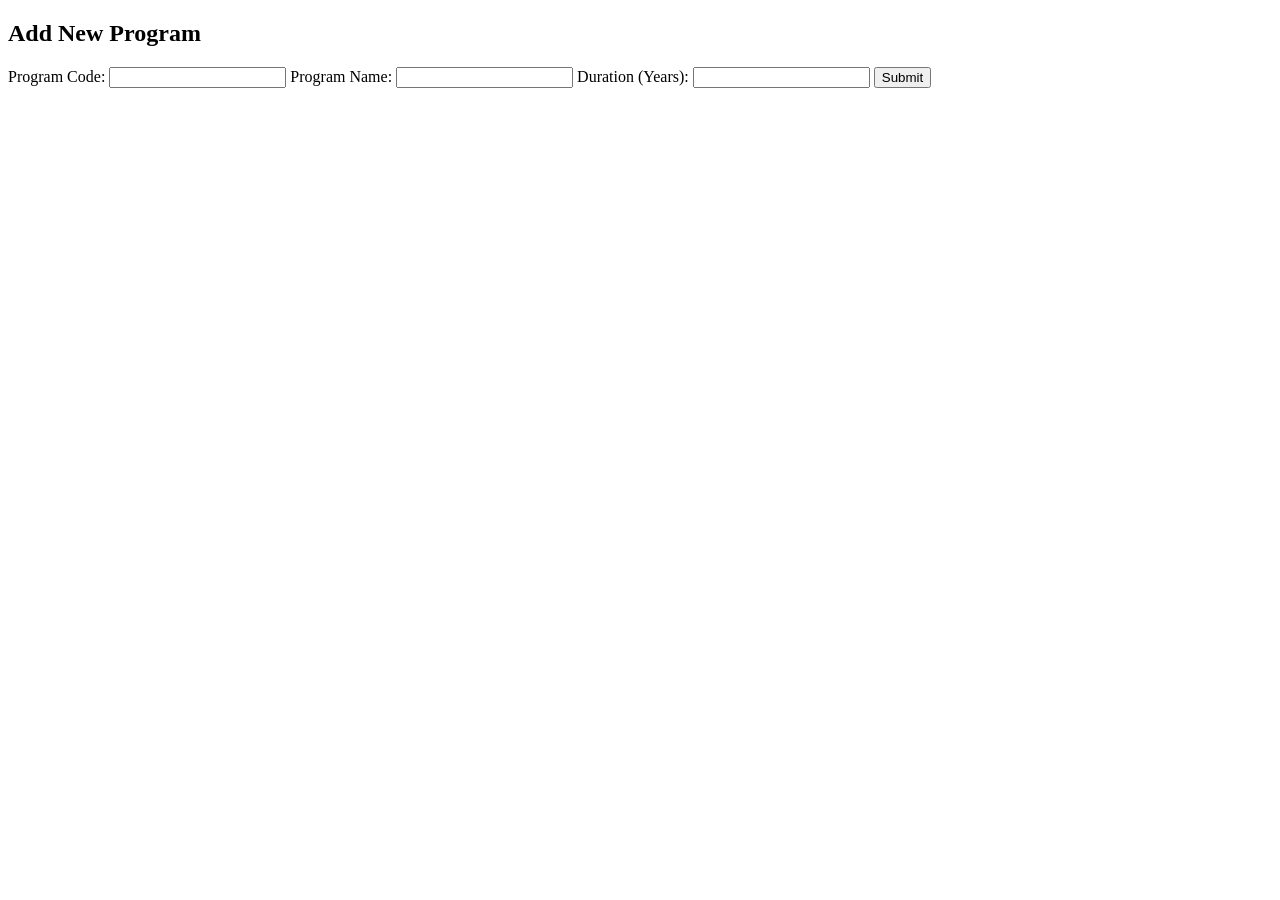
==== Labs/AT2-LAB2/FRU10/new-program.html @ 3c447bd3 "Add files via upload" ====
<!--
Author: Nathaniel POSANAI
Date: 19th March 2026
Unit: IS312 Web Application Development
-->

<!DOCTYPE html>
<html lang="en">
<head>
    <meta charset="UTF-8">
    <title>Add New Program</title>
    <link rel="stylesheet" href="style.css">
    <script>
        function validateForm() {
            const code = document.forms["programForm"]["programCode"].value;
            const name = document.forms["programForm"]["programName"].value;
            const duration = document.forms["programForm"]["duration"].value;
            if (code === "" || name === "" || duration === "") {
                alert("All fields must be filled out");
                return false;
            }
            if (isNaN(duration) || duration <= 0) {
                alert("Duration must be a positive number");
                return false;
            }
            return true;
        }
    </script>
</head>
<body>
    <h2>Add New Program</h2>
    <form name="programForm" action="add-new-program.php" method="POST" onsubmit="return validateForm();">
        <label for="programCode">Program Code:</label>
        <input type="text" id="programCode" name="programCode">

        <label for="programName">Program Name:</label>
        <input type="text" id="programName" name="programName">

        <label for="duration">Duration (Years):</label>
        <input type="text" id="duration" name="duration">

        <input type="submit" value="Submit">
    </form>
</body>
</html>
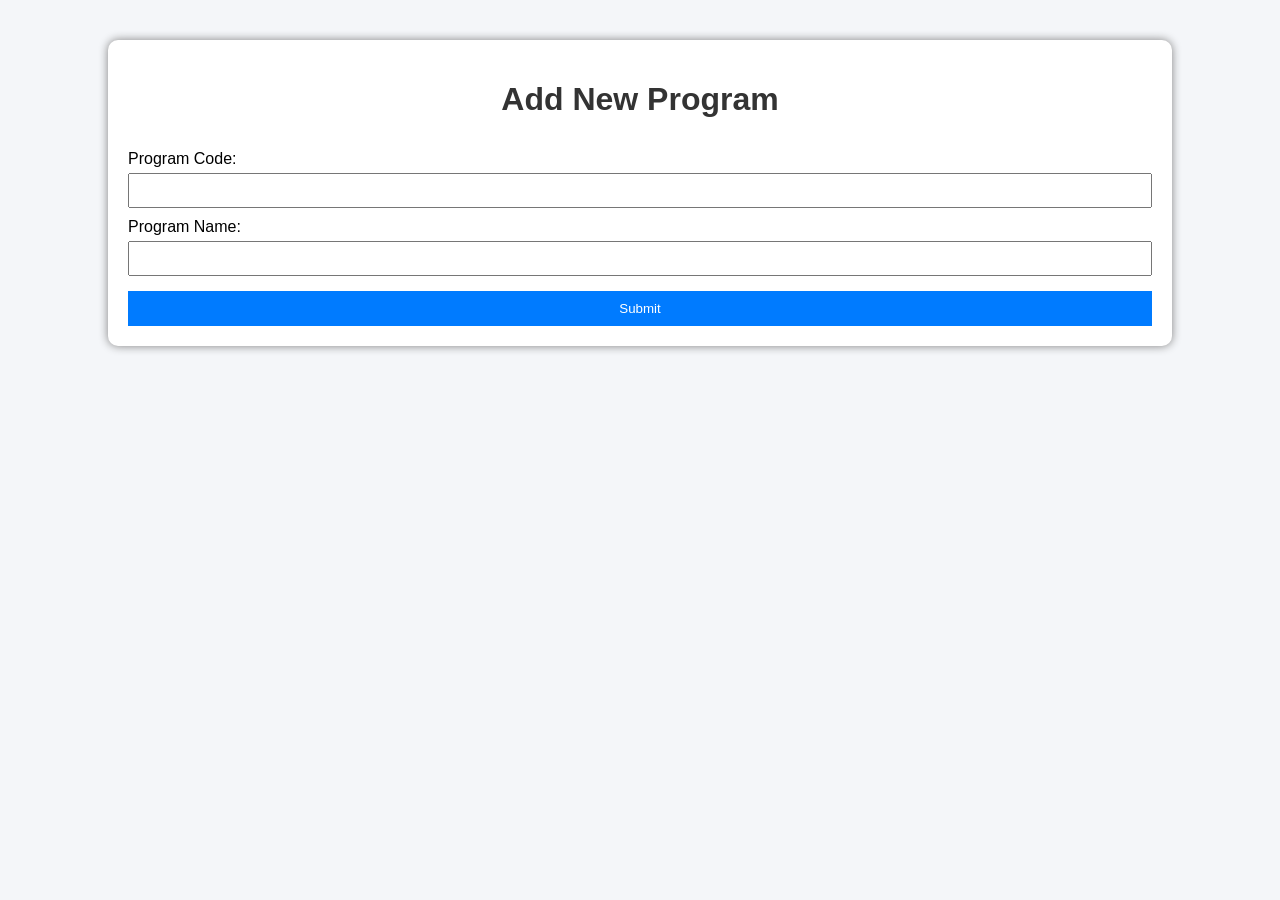
==== commit 998a7a9d: "Add files via upload" ====
--- a/Labs/AT2-LAB2/FRU10/new-program.html
+++ b/Labs/AT2-LAB2/FRU10/new-program.html
@@ -1,45 +1,40 @@
-<!--
-Author: Nathaniel POSANAI
-Date: 19th March 2026
-Unit: IS312 Web Application Development
--->
+<!-- Author: Nathanie. POSANAI -->
 
 <!DOCTYPE html>
-<html lang="en">
+<html>
 <head>
-    <meta charset="UTF-8">
-    <title>Add New Program</title>
+    <title>Add Program</title>
     <link rel="stylesheet" href="style.css">
+
     <script>
         function validateForm() {
-            const code = document.forms["programForm"]["programCode"].value;
-            const name = document.forms["programForm"]["programName"].value;
-            const duration = document.forms["programForm"]["duration"].value;
-            if (code === "" || name === "" || duration === "") {
-                alert("All fields must be filled out");
+            let code = document.forms["progForm"]["programCode"].value;
+            let name = document.forms["progForm"]["programName"].value;
+
+            if (code == "" || name == "") {
+                alert("All fields must be filled!");
                 return false;
             }
-            if (isNaN(duration) || duration <= 0) {
-                alert("Duration must be a positive number");
-                return false;
-            }
-            return true;
         }
     </script>
 </head>
+
 <body>
-    <h2>Add New Program</h2>
-    <form name="programForm" action="add-new-program.php" method="POST" onsubmit="return validateForm();">
-        <label for="programCode">Program Code:</label>
-        <input type="text" id="programCode" name="programCode">
+<div class="container">
+<h1>Add New Program</h1>
 
-        <label for="programName">Program Name:</label>
-        <input type="text" id="programName" name="programName">
+<form name="progForm" action="add-newprogram.php" method="POST" onsubmit="return validateForm()">
+    
+    <label>Program Code:</label>
+    <input type="text" name="programCode">
 
-        <label for="duration">Duration (Years):</label>
-        <input type="text" id="duration" name="duration">
+    <label>Program Name:</label>
+    <input type="text" name="programName">
 
-        <input type="submit" value="Submit">
-    </form>
+    <button type="submit">Submit</button>
+
+</form>
+
+</div>
 </body>
 </html>
--- a/Labs/AT2-LAB2/FRU10/style.css
+++ b/Labs/AT2-LAB2/FRU10/style.css
@@ -0,0 +1,78 @@
+/* Author: Nathaniel. POSANAI */
+/* IS312 Web Application Development */
+
+body {
+    font-family: Arial, sans-serif;
+    background-color: #f4f6f9;
+    margin: 0;
+    padding: 0;
+}
+
+.container {
+    width: 80%;
+    margin: auto;
+    margin-top: 40px;
+    background: white;
+    padding: 20px;
+    border-radius: 10px;
+    box-shadow: 0px 0px 10px gray;
+}
+
+h1 {
+    text-align: center;
+    color: #333;
+}
+
+form {
+    display: flex;
+    flex-direction: column;
+}
+
+label {
+    margin-top: 10px;
+}
+
+input, select {
+    padding: 8px;
+    margin-top: 5px;
+}
+
+button {
+    margin-top: 15px;
+    padding: 10px;
+    background-color: #007BFF;
+    color: white;
+    border: none;
+    cursor: pointer;
+}
+
+button:hover {
+    background-color: #0056b3;
+}
+
+a {
+    display: block;
+    margin: 10px 0;
+    text-decoration: none;
+    color: #007BFF;
+}
+
+table {
+    width: 100%;
+    border-collapse: collapse;
+    margin-top: 20px;
+}
+
+table, th, td {
+    border: 1px solid black;
+}
+
+th, td {
+    padding: 10px;
+    text-align: center;
+}
+
+th {
+    background-color: #007BFF;
+    color: white;
+}
